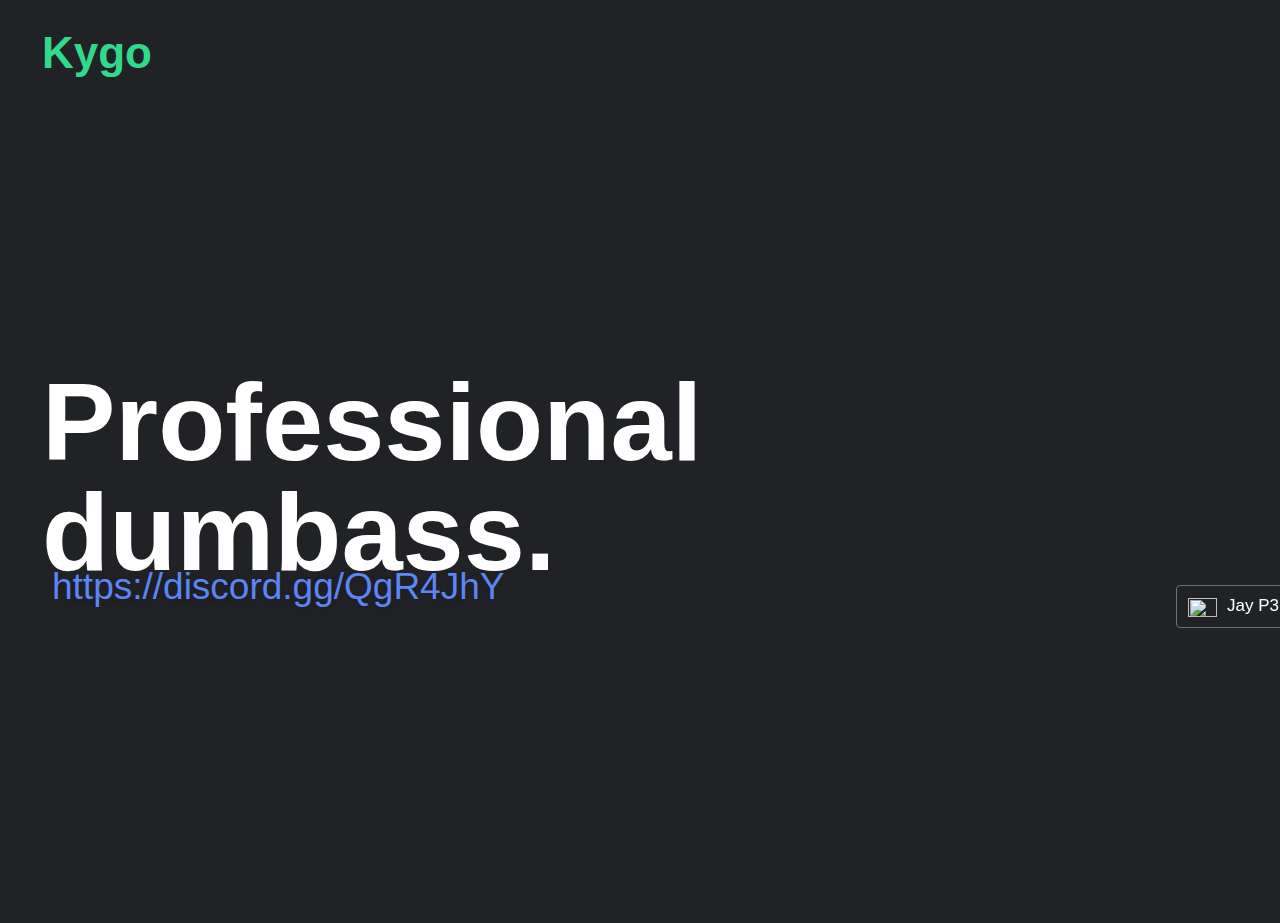
==== index.html @ c23f0ffd "Add files via upload" ====
<!DOCTYPE html>
<html lang="en">
  <script type="text/javascript">
  if (screen.width <= 599) {
document.location = "https://jaystroke27.editorx.io/mysite";
}
  </script>
<head>
    <meta charset="UTF-8">
    <meta http-equiv="X-UA-Compatible" content="IE=edge">
    <link rel="stylesheet" href="style.css">
    <meta name="viewport" content="width=device-width, initial-scale=1.0">
    <title>Kygo</title>
</head>
<div class="main">
  <div class="flex-col">
    <div class="kygo-1 segoeui-black-shamrock-44px">Kygo<br /></div>
    <div class="overlap-group1">
      <h1 class="text-1 segoeui-black-white-110px">Professional <br />dumbass.</h1>
      <div class="text-2 segoeui-normal-blueberry-37px smart-layers-pointers">https://discord.gg/QgR4JhY</div>
    </div>
  </div>
  <div class="overlap-group">
    <div class="group-14 animate-enter">
      <div class="overlap-group2">
        <img
          class="rectangle-13"
          src="https://anima-uploads.s3.amazonaws.com/projects/5fc4bd5eccec05a392e155b8/releases/6073004a08400d11b65301e7/img/rectangle-13@1x.png"
        />
        <div class="group-11">
          <div class="ellipse-2"></div>
        </div>
        <a href="https://discord.com/channels/@me" target="_blank">
          <div class="group-16 smart-layers-pointers">
            <div class="send-friend-request segoeui-normal-white-15px">Send friend request</div>
          </div></a
        >
        <div class="kygo segoeui-bold-white-23px">Kygo</div>
        <div class="text-3 segoeui-regular-normal-quick-silver-13px">#4722</div>
        <div class="user-info segoeui-normal-white-17px">User info</div>
        <div class="mutual-servers segoeui-normal-quick-silver-17px">Mutual Servers</div>
        <div class="mutual-friends segoeui-normal-quick-silver-17px">Mutual Friends</div>
        <div class="rectangle-15"></div>
        <img
          class="rectangle-16"
          src="https://anima-uploads.s3.amazonaws.com/projects/5fc4bd5eccec05a392e155b8/releases/6073004a08400d11b65301e7/img/rectangle-16@1x.png"
        />
        <div class="note segoeui-bold-quick-silver-14px">NOTE</div>
        <p class="click-to-add-a-note">Click to add a note</p>
        <div class="ellipse-4"></div>
      </div>
    </div>
    <div class="ellipse-5"></div>
    <div class="ellipse-6"></div>
    <div class="ellipse-7"></div>
    <img
      class="line-2"
      src="https://anima-uploads.s3.amazonaws.com/projects/5fc4bd5eccec05a392e155b8/releases/60730d3320b949255a0bdcb7/img/line-2@1x.png"
    />
    <img
      class="line-3"
      src="https://anima-uploads.s3.amazonaws.com/projects/5fc4bd5eccec05a392e155b8/releases/60730d3320b949255a0bdcb7/img/line-3@1x.png"
    />
    <a href="https://www.youtube.com/channel/UCbOHOt8sV3sZAkicG3aJAUg" target="_blank">
      <div class="group-19 border-0-3px-dove-gray smart-layers-pointers">
        <div class="name segoeui-regular-normal-white-17px">Jay P3D</div>
        <img
          class="icon-awesome-youtube"
          src="https://anima-uploads.s3.amazonaws.com/projects/5fc4bd5eccec05a392e155b8/releases/60730d3320b949255a0bdcb7/img/icon-awesome-youtube@1x.png"
        />
        <img
          class="icon-ionic-md-open-1"
          src="https://anima-uploads.s3.amazonaws.com/projects/5fc4bd5eccec05a392e155b8/releases/60730d3320b949255a0bdcb7/img/icon-ionic-md-open@1x.png"
        /></div
    ></a>
    <a href="https://www.reddit.com/user/KiloCharlie_AE" target="_blank">
      <div class="group-20 border-0-3px-dove-gray smart-layers-pointers">
        <img
          class="rectangle-20"
          src="https://anima-uploads.s3.amazonaws.com/projects/5fc4bd5eccec05a392e155b8/releases/60740e86c9781a958b910ec3/img/rectangle-20@1x.png"
        />
        <div class="reddit segoeui-regular-normal-white-17px">Reddit</div>
        <img
          class="icon-ionic-md-open"
          src="https://anima-uploads.s3.amazonaws.com/projects/5fc4bd5eccec05a392e155b8/releases/60730d3320b949255a0bdcb7/img/icon-ionic-md-open@1x.png"
        /></div
    ></a>
  </div>
</div>
</body>
</html>
---- style.css ----
@import url("https://cdnjs.cloudflare.com/ajax/libs/meyer-reset/2.0/reset.min.css");

::-webkit-scrollbar{
  display: none;
}

body{
background-color: #202225;
}
@font-face {
  font-family: "SegoeUI-Bold";
  font-style: normal;
  font-weight: 700;
  src: url("https://fonts.animaapp.com/SegoeUI-Bold") format("truetype");
}

@font-face {
  font-family: "SegoeUI-Regular";
  font-style: normal;
  font-weight: 400;
  src: url("https://fonts.animaapp.com/SegoeUI-Regular") format("truetype");
}

@font-face {
  font-family: "SegoeUI";
  font-style: normal;
  font-weight: 900;
  src: url("https://fonts.animaapp.com/SegoeUI-Black") format("truetype");
}

@font-face {
  font-family: "SegoeUI-Semibold";
  font-style: normal;
  font-weight: 400;
  src: url("https://fonts.animaapp.com/SegoeUI-Semibold") format("truetype");
}

.main {
  align-items: flex-start;
  background-color: var(--shark);
  display: flex;
  height: 907px;
  padding: 0 34px;
  width: 1920px;
}
.main .animate-enter {
  animation: animate-enter-frames 0.5s ease 0s 1 normal forwards;
  display: block;
  opacity: 0;
  transform: translate(0, 25px);
}
.main .click-to-add-a-note {
  color: var(--quick-silver);
  font-family: "SegoeUI-Regular", Helvetica;
  font-size: 15px;
  left: 34px;
  letter-spacing: 0px;
  line-height: 15px;
  opacity: 0.68;
  position: absolute;
  top: 270px;
  white-space: nowrap;
}
.main .ellipse-2 {
  border-radius: 50px/49px;
  height: 98px;
  width: 100px;
}
.main .ellipse-4 {
  background-color: var(--ocean-green-2);
  border-radius: 11px;
  box-shadow: 0px 3px 6px rgba(0, 0, 0, 0.161);
  height: 22px;
  left: 105px;
  position: absolute;
  top: 101px;
  width: 22px;
}
.main .ellipse-5 {
  background-color: var(--sonic-silver);
  border-radius: 2.5px;
  height: 5px;
  left: 685px;
  position: absolute;
  top: 62px;
  width: 5px;
}
.main .ellipse-6 {
  background-color: var(--sonic-silver);
  border-radius: 2.5px;
  height: 5px;
  left: 685px;
  position: absolute;
  top: 70px;
  width: 5px;
}
.main .ellipse-7 {
  background-color: var(--sonic-silver);
  border-radius: 2.5px;
  height: 5px;
  left: 685px;
  position: absolute;
  top: 77px;
  width: 5px;
}
.main .flex-col {
  align-items: flex-start;
  display: flex;
  flex-direction: column;
  margin-top: 22.5px;
  min-height: 588px;
  width: 706px;
}
.main .group-11 {
  align-items: flex-start;
  background-image: url(https://anima-uploads.s3.amazonaws.com/projects/5fc4bd5eccec05a392e155b8/releases/6073004a08400d11b65301e7/img/mask-group-1@1x.png);
  background-position: 50% 50%;
  background-size: cover;
  display: flex;
  height: 98px;
  left: 32px;
  min-width: 100px;
  position: absolute;
  top: 29px;
}
.main .group-14 {
  height: 501px;
  left: 4px;
  position: absolute;
  top: 0px;
  width: 725px;
  opacity: 0;
  transform: translate(0, 25px);
}
.main .group-16 {
  background-color: var(--ocean-green);
  border-radius: 5px;
  height: 39px;
  left: 488px;
  pointer-events: auto;
  position: absolute;
  top: 59px;
  transition: all 0.2s ease;
  width: 185px;
}
.main .group-16:hover {
  filter: grayscale(100%);
}
.main .group-19 {
  border-radius: 4px;
  height: 43px;
  left: 34px;
  pointer-events: auto;
  position: absolute;
  top: 373px;
  transition: all 0.2s ease;
  width: 233px;
}
.main .group-19:hover {
  filter: grayscale(100%);
}
.main .group-20 {
  border-radius: 4px;
  height: 43px;
  left: 294px;
  pointer-events: auto;
  position: absolute;
  top: 373px;
  transition: all 0.2s ease;
  width: 233px;
}
.main .group-20:hover {
  filter: grayscale(100%);
}
.main .icon-awesome-youtube {
  height: 19px;
  left: 11px;
  object-fit: cover;
  position: absolute;
  top: 12px;
  width: 29px;
}
.main .icon-ionic-md-open {
  height: 14px;
  left: 206px;
  object-fit: cover;
  position: absolute;
  top: 13px;
  width: 14px;
}
.main .icon-ionic-md-open-1 {
  height: 14px;
  left: 206px;
  object-fit: cover;
  position: absolute;
  top: 14px;
  width: 14px;
}
.main .kygo {
  left: 148px;
  letter-spacing: 0px;
  line-height: 23px;
  position: absolute;
  top: 40px;
  white-space: nowrap;
}
.main .kygo-1 {
  letter-spacing: 0px;
  line-height: 44px;
  min-height: 119px;
  white-space: nowrap;
}
.main .line-2 {
  height: 3px;
  left: 0px;
  object-fit: cover;
  position: absolute;
  top: 147px;
  width: 725px;
}
.main .line-3 {
  height: 2px;
  left: 22px;
  object-fit: cover;
  position: absolute;
  top: 333px;
  width: 680px;
}
.main .mutual-friends {
  left: 303px;
  letter-spacing: 0px;
  line-height: 17px;
  position: absolute;
  top: 176px;
  white-space: nowrap;
}
.main .mutual-servers {
  left: 146px;
  letter-spacing: 0px;
  line-height: 17px;
  position: absolute;
  top: 176px;
  white-space: nowrap;
}
.main .name {
  left: 50px;
  letter-spacing: 0px;
  line-height: 17px;
  position: absolute;
  top: 11px;
  white-space: nowrap;
}
.main .note {
  left: 34px;
  letter-spacing: 0px;
  line-height: 14px;
  position: absolute;
  top: 242px;
  white-space: nowrap;
}
.main .overlap-group {
  height: 501px;
  margin-left: 394px;
  margin-top: 204px;
  position: relative;
  width: 729px;
}
.main .overlap-group1 {
  height: 325px;
  margin-top: 144px;
  position: relative;
  width: 706px;
}
.main .overlap-group2 {
  height: 526px;
  left: -9px;
  position: relative;
  top: -6px;
  width: 743px;
}
.main .rectangle-13 {
  height: 230px;
  left: 0px;
  object-fit: cover;
  position: absolute;
  top: 0px;
  width: 743px;
}
.main .rectangle-15 {
  background-color: white;
  height: 3px;
  left: 33px;
  position: absolute;
  top: 216px;
  width: 66px;
}
.main .rectangle-16 {
  height: 308px;
  left: 0px;
  object-fit: cover;
  position: absolute;
  top: 218px;
  width: 743px;
}
.main .rectangle-20 {
  height: 24px;
  left: 10px;
  object-fit: cover;
  position: absolute;
  top: 9px;
  width: 24px;
}
.main .reddit {
  left: 45px;
  letter-spacing: 0px;
  line-height: 17px;
  position: absolute;
  top: 11px;
  white-space: nowrap;
}
.main .send-friend-request {
  left: 26px;
  letter-spacing: 0px;
  line-height: 15px;
  position: absolute;
  top: 10px;
  white-space: nowrap;
}
.main .text-1 {
  left: 0px;
  letter-spacing: 0px;
  line-height: 110px;
  position: absolute;
  top: 0px;
  white-space: nowrap;
}
.main .text-2 {
  left: 10px;
  letter-spacing: 0px;
  line-height: 37px;
  pointer-events: auto;
  position: absolute;
  text-shadow: 0px 3px 6px rgba(0, 0, 0, 0.161);
  top: 274px;
  transition: all 0.2s ease;
  white-space: nowrap;
}
.main .text-2:hover {
  filter: grayscale(100%);
}
.main .text-3 {
  left: 208px;
  letter-spacing: 0px;
  line-height: 13px;
  position: absolute;
  top: 49px;
  white-space: nowrap;
}
.main .user-info {
  left: 32px;
  letter-spacing: 0px;
  line-height: 17px;
  position: absolute;
  top: 176px;
  white-space: nowrap;
}
@keyframes animate-enter-frames {
  from {
    opacity: 0;
    transform: translate(0, 25px);
  }
  to {
    opacity: 1;
    transform: translate(0, 0);
  }
}
* {
  box-sizing: border-box;
}
.border-0-3px-dove-gray {
  border: 0.3px solid var(--dove-gray);
}
.segoeui-black-shamrock-44px {
  color: var(--shamrock);
  font-family: "SegoeUI-Black", Helvetica;
  font-size: 44px;
  font-style: normal;
  font-weight: 900;
}
.segoeui-black-white-110px {
  color: white;
  font-family: "SegoeUI-Black", Helvetica;
  font-size: 110px;
  font-style: normal;
  font-weight: 900;
}
.segoeui-bold-quick-silver-14px {
  color: var(--quick-silver);
  font-family: "SegoeUI-Bold", Helvetica;
  font-size: 14px;
  font-style: normal;
  font-weight: 700;
}
.segoeui-bold-white-23px {
  color: white;
  font-family: "SegoeUI-Bold", Helvetica;
  font-size: 23px;
  font-style: normal;
  font-weight: 700;
}
.segoeui-normal-blueberry-37px {
  color: var(--blueberry);
  font-family: "SegoeUI-Semibold", Helvetica;
  font-size: 37px;
  font-style: normal;
  font-weight: 400;
}
.segoeui-normal-quick-silver-17px {
  color: var(--quick-silver);
  font-family: "SegoeUI-Semibold", Helvetica;
  font-size: 17px;
  font-style: normal;
  font-weight: 400;
}
.segoeui-normal-white-15px {
  color: white;
  font-family: "SegoeUI-Semibold", Helvetica;
  font-size: 15px;
  font-style: normal;
  font-weight: 400;
}
.segoeui-normal-white-17px {
  color: white;
  font-family: "SegoeUI-Semibold", Helvetica;
  font-size: 17px;
  font-style: normal;
  font-weight: 400;
}
.segoeui-regular-normal-quick-silver-13px {
  color: var(--quick-silver);
  font-family: "SegoeUI-Regular", Helvetica;
  font-size: 13px;
  font-style: normal;
  font-weight: 400;
}
.segoeui-regular-normal-white-17px {
  color: white;
  font-family: "SegoeUI-Regular", Helvetica;
  font-size: 17px;
  font-style: normal;
  font-weight: 400;
}
:root {
  --blueberry: rgba(92, 133, 246, 1);
  --dove-gray: rgba(112, 112, 112, 1);
  --ocean-green: rgba(67, 181, 129, 1);
  --ocean-green-2: rgba(64, 172, 123, 1);
  --quick-silver: rgba(162, 164, 168, 1);
  --shamrock: rgba(49, 217, 141, 1);
  --shark: rgba(32, 34, 37, 1);
  --sonic-silver: rgba(112, 114, 118, 1);
}
a {
  text-decoration: none;
  display: contents;
}
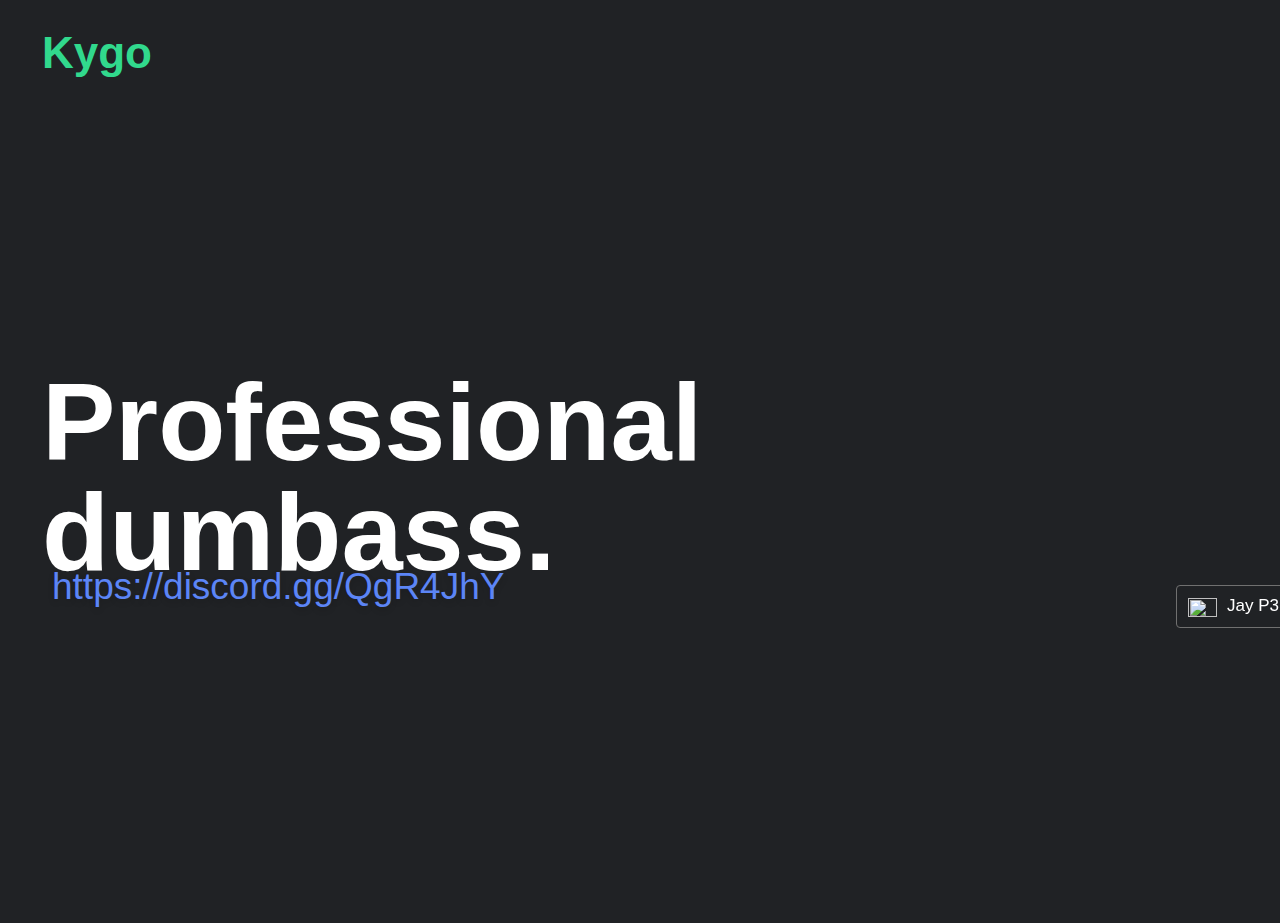
==== commit 6f2d8c7e: "Update index.html" ====
--- a/index.html
+++ b/index.html
@@ -6,6 +6,7 @@
 }
   </script>
 <head>
+  <link rel="shortcut icon type="image/x-icon" href="maskGroup1.png"/>
     <meta charset="UTF-8">
     <meta http-equiv="X-UA-Compatible" content="IE=edge">
     <link rel="stylesheet" href="style.css">
@@ -88,4 +89,4 @@
   </div>
 </div>
 </body>
-</html>+</html>
